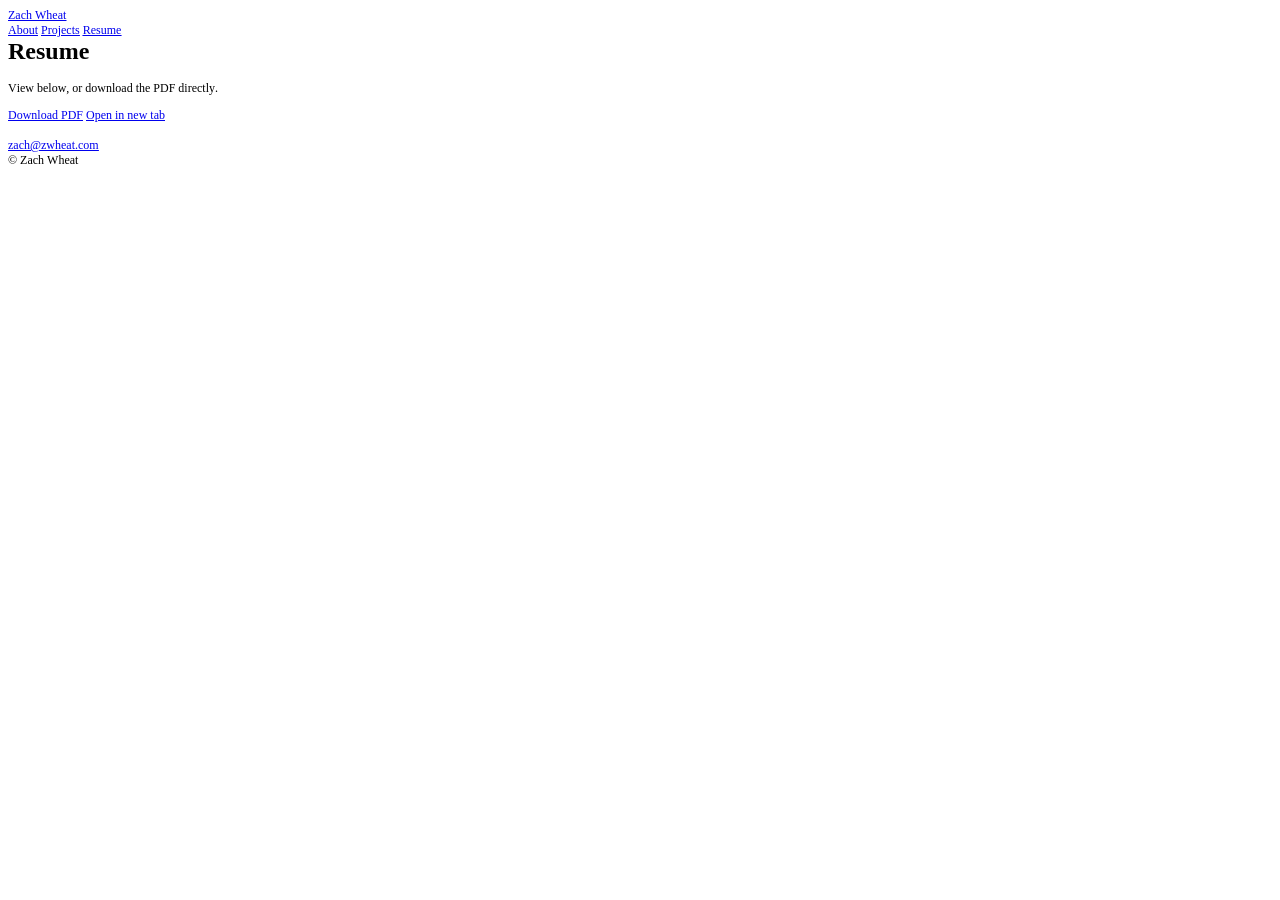
==== resume.html @ 448202b5 "Initial portfolio site" ====
<!DOCTYPE html PUBLIC "-//W3C//DTD HTML 4.01//EN" "http://www.w3.org/TR/html4/strict.dtd">
<html>
<head>
  <meta http-equiv="Content-Type" content="text/html; charset=utf-8">
  <meta http-equiv="Content-Style-Type" content="text/css">
  <title></title>
  <meta name="Description" content="Resume of Zach Wheat.">
  <meta name="Generator" content="Cocoa HTML Writer">
  <meta name="CocoaVersion" content="2775.1">
  <style type="text/css">
    p.p1 {margin: 0.0px 0.0px 0.0px 0.0px; font: 12.0px Times; color: #0000e9; -webkit-text-stroke: #0000e9}
    p.p3 {margin: 0.0px 0.0px 12.0px 0.0px; font: 12.0px Times; -webkit-text-stroke: #000000}
    p.p4 {margin: 0.0px 0.0px 0.0px 0.0px; font: 12.0px Times; -webkit-text-stroke: #000000; min-height: 14.0px}
    p.p5 {margin: 0.0px 0.0px 0.0px 0.0px; font: 12.0px Times; -webkit-text-stroke: #000000}
    span.s1 {text-decoration: underline ; font-kerning: none}
    span.s2 {font-kerning: none; color: #000000; -webkit-text-stroke: 0px #000000}
    span.s3 {text-decoration: underline ; font-kerning: none; -webkit-text-stroke: 0px #0000e9}
    span.s4 {font-kerning: none}
  </style>
</head>
<body>
<p class="p1"><span class="s1"><a href="file:///Users/zacharywheat/Desktop/Data/Self/Jobs%20&amp;%20Career/job-search-assistant/portfolio-site/index.html">Zach Wheat</a></span></p>
<p class="p1"><span class="s1"><a href="file:///Users/zacharywheat/Desktop/Data/Self/Jobs%20&amp;%20Career/job-search-assistant/portfolio-site/index.html">About</a></span><span class="s2"> <a href="file:///Users/zacharywheat/Desktop/Data/Self/Jobs%20&amp;%20Career/job-search-assistant/portfolio-site/projects.html"><span class="s3">Projects</span></a> <a href="file:///Users/zacharywheat/Desktop/Data/Self/Jobs%20&amp;%20Career/job-search-assistant/portfolio-site/resume.html"><span class="s3">Resume</span></a></span></p>
<h1 style="margin: 0.0px 0.0px 16.1px 0.0px; font: 24.0px Times; -webkit-text-stroke: #000000"><span class="s4"><b>Resume</b></span></h1>
<p class="p3"><span class="s4">View below, or download the PDF directly.</span></p>
<p class="p1"><span class="s1"><a href="file:///Users/zacharywheat/Desktop/Data/Self/Jobs%20&amp;%20Career/job-search-assistant/portfolio-site/assets/ZacharyWheat.RESUME.2026.pdf">Download PDF</a></span><span class="s2"> <a href="file:///Users/zacharywheat/Desktop/Data/Self/Jobs%20&amp;%20Career/job-search-assistant/portfolio-site/assets/ZacharyWheat.RESUME.2026.pdf"><span class="s3">Open in new tab</span></a></span></p>
<p class="p4"><span class="s4"></span><br></p>
<p class="p1"><span class="s1"><a href="mailto:zach@zwheat.com">zach@zwheat.com</a></span></p>
<p class="p5"><span class="s4">© Zach Wheat</span></p>
</body>
</html>
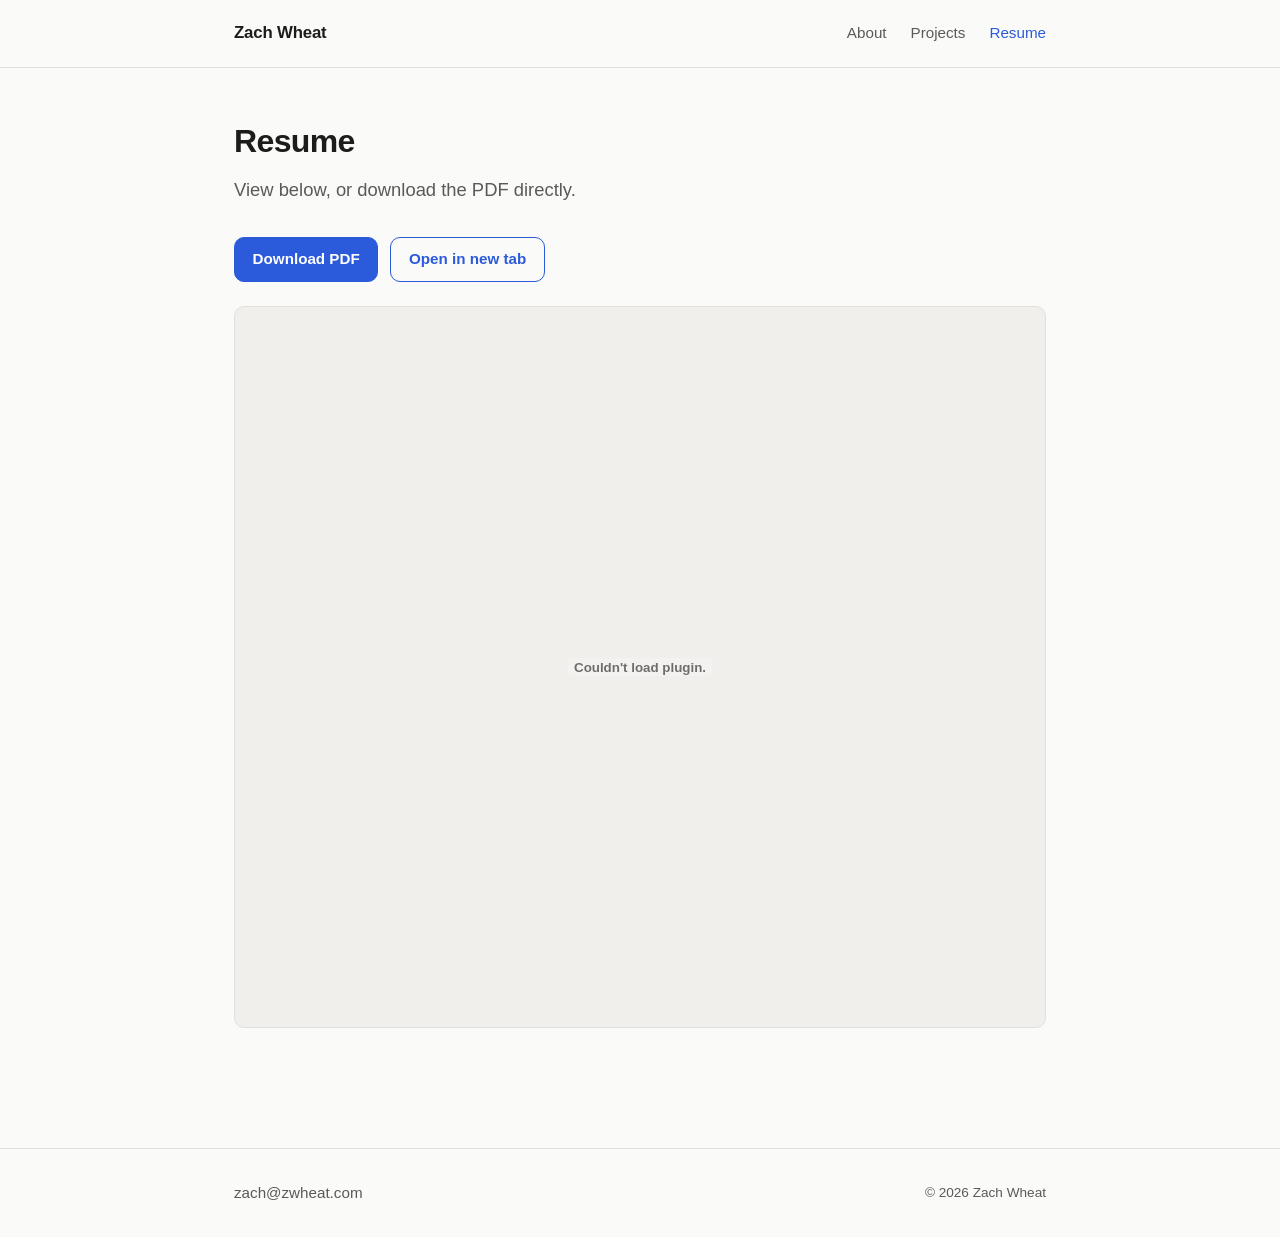
==== commit 3b2c3c4d: "Restore proper HTML structure; add real About content" ====
--- a/resume.html
+++ b/resume.html
@@ -1,31 +1,68 @@
-<!DOCTYPE html PUBLIC "-//W3C//DTD HTML 4.01//EN" "http://www.w3.org/TR/html4/strict.dtd">
-<html>
+<!DOCTYPE html>
+<html lang="en">
 <head>
-  <meta http-equiv="Content-Type" content="text/html; charset=utf-8">
-  <meta http-equiv="Content-Style-Type" content="text/css">
-  <title></title>
-  <meta name="Description" content="Resume of Zach Wheat.">
-  <meta name="Generator" content="Cocoa HTML Writer">
-  <meta name="CocoaVersion" content="2775.1">
-  <style type="text/css">
-    p.p1 {margin: 0.0px 0.0px 0.0px 0.0px; font: 12.0px Times; color: #0000e9; -webkit-text-stroke: #0000e9}
-    p.p3 {margin: 0.0px 0.0px 12.0px 0.0px; font: 12.0px Times; -webkit-text-stroke: #000000}
-    p.p4 {margin: 0.0px 0.0px 0.0px 0.0px; font: 12.0px Times; -webkit-text-stroke: #000000; min-height: 14.0px}
-    p.p5 {margin: 0.0px 0.0px 0.0px 0.0px; font: 12.0px Times; -webkit-text-stroke: #000000}
-    span.s1 {text-decoration: underline ; font-kerning: none}
-    span.s2 {font-kerning: none; color: #000000; -webkit-text-stroke: 0px #000000}
-    span.s3 {text-decoration: underline ; font-kerning: none; -webkit-text-stroke: 0px #0000e9}
-    span.s4 {font-kerning: none}
-  </style>
+  <meta charset="UTF-8">
+  <meta name="viewport" content="width=device-width, initial-scale=1.0">
+  <title>Resume — Zach Wheat</title>
+  <meta name="description" content="Resume of Zach Wheat.">
+  <link rel="stylesheet" href="style.css">
 </head>
 <body>
-<p class="p1"><span class="s1"><a href="file:///Users/zacharywheat/Desktop/Data/Self/Jobs%20&amp;%20Career/job-search-assistant/portfolio-site/index.html">Zach Wheat</a></span></p>
-<p class="p1"><span class="s1"><a href="file:///Users/zacharywheat/Desktop/Data/Self/Jobs%20&amp;%20Career/job-search-assistant/portfolio-site/index.html">About</a></span><span class="s2"> <a href="file:///Users/zacharywheat/Desktop/Data/Self/Jobs%20&amp;%20Career/job-search-assistant/portfolio-site/projects.html"><span class="s3">Projects</span></a> <a href="file:///Users/zacharywheat/Desktop/Data/Self/Jobs%20&amp;%20Career/job-search-assistant/portfolio-site/resume.html"><span class="s3">Resume</span></a></span></p>
-<h1 style="margin: 0.0px 0.0px 16.1px 0.0px; font: 24.0px Times; -webkit-text-stroke: #000000"><span class="s4"><b>Resume</b></span></h1>
-<p class="p3"><span class="s4">View below, or download the PDF directly.</span></p>
-<p class="p1"><span class="s1"><a href="file:///Users/zacharywheat/Desktop/Data/Self/Jobs%20&amp;%20Career/job-search-assistant/portfolio-site/assets/ZacharyWheat.RESUME.2026.pdf">Download PDF</a></span><span class="s2"> <a href="file:///Users/zacharywheat/Desktop/Data/Self/Jobs%20&amp;%20Career/job-search-assistant/portfolio-site/assets/ZacharyWheat.RESUME.2026.pdf"><span class="s3">Open in new tab</span></a></span></p>
-<p class="p4"><span class="s4"></span><br></p>
-<p class="p1"><span class="s1"><a href="mailto:zach@zwheat.com">zach@zwheat.com</a></span></p>
-<p class="p5"><span class="s4">© Zach Wheat</span></p>
+
+  <header class="site-header">
+    <div class="nav-wrap">
+      <a class="site-title" href="index.html">Zach Wheat</a>
+      <nav class="site-nav">
+        <a href="index.html">About</a>
+        <a href="projects.html">Projects</a>
+        <a href="resume.html" aria-current="page">Resume</a>
+      </nav>
+    </div>
+  </header>
+
+  <main>
+    <h1>Resume</h1>
+    <p class="lede">
+      View below, or download the PDF directly.
+    </p>
+
+    <div class="btn-row">
+      <a class="btn btn-primary" href="assets/resume.pdf" download>Download PDF</a>
+      <a class="btn btn-secondary" href="assets/resume.pdf" target="_blank" rel="noopener">Open in new tab</a>
+    </div>
+
+    <div class="resume-embed-wrap">
+      <embed src="assets/resume.pdf" type="application/pdf" />
+      <noscript>
+        <div class="resume-fallback">
+          Your browser can't preview the PDF inline.
+          <a href="assets/resume.pdf">Download it here</a> instead.
+        </div>
+      </noscript>
+    </div>
+  </main>
+
+  <footer class="site-footer">
+    <div class="footer-wrap">
+      <div class="footer-contact">
+        <a href="mailto:zach@zwheat.com">zach@zwheat.com</a>
+      </div>
+      <div class="footer-copy">&copy; <span id="year"></span> Zach Wheat</div>
+    </div>
+  </footer>
+
+  <script>
+    document.getElementById('year').textContent = new Date().getFullYear();
+
+    const embed = document.querySelector('.resume-embed-wrap embed');
+    fetch(embed.getAttribute('src'), { method: 'HEAD' })
+      .then((res) => {
+        if (!res.ok) throw new Error('missing');
+      })
+      .catch(() => {
+        embed.closest('.resume-embed-wrap').innerHTML =
+          '<div class="resume-fallback">Add your resume PDF at <code>assets/resume.pdf</code> to show it here.</div>';
+      });
+  </script>
 </body>
 </html>
--- a/style.css
+++ b/style.css
@@ -0,0 +1,311 @@
+/* ===================================================================
+   zwheat.com — shared stylesheet
+   Everything visual lives in the :root variables below. To restyle
+   the whole site later (new accent color, different font, dark mode
+   by default, etc.) you only need to touch this block.
+=================================================================== */
+
+:root {
+  /* --- Color palette (swap these to reskin the whole site) --- */
+  --color-bg: #fafaf9;
+  --color-bg-alt: #f0efec;
+  --color-text: #1c1c1a;
+  --color-text-muted: #5a5a56;
+  --color-accent: #2b5adb;       /* single accent color used sparingly */
+  --color-accent-hover: #1e42a8;
+  --color-border: #e2e0da;
+
+  /* --- Typography --- */
+  --font-body: -apple-system, BlinkMacSystemFont, "Segoe UI", Helvetica, Arial, sans-serif;
+  --font-heading: var(--font-body);
+
+  /* --- Layout --- */
+  --max-width: 860px;
+  --radius: 10px;
+}
+
+/* Dark mode: follows system preference automatically.
+   Delete this block if you don't want an automatic dark mode. */
+@media (prefers-color-scheme: dark) {
+  :root {
+    --color-bg: #121212;
+    --color-bg-alt: #1a1a1a;
+    --color-text: #f2f1ee;
+    --color-text-muted: #a8a6a0;
+    --color-accent: #6c93f0;
+    --color-accent-hover: #91adf5;
+    --color-border: #2d2d2b;
+  }
+}
+
+* {
+  box-sizing: border-box;
+}
+
+html, body {
+  margin: 0;
+  padding: 0;
+}
+
+body {
+  background: var(--color-bg);
+  color: var(--color-text);
+  font-family: var(--font-body);
+  line-height: 1.6;
+  font-size: 17px;
+  display: flex;
+  flex-direction: column;
+  min-height: 100vh;
+}
+
+a {
+  color: var(--color-accent);
+  text-decoration: none;
+}
+
+a:hover {
+  color: var(--color-accent-hover);
+  text-decoration: underline;
+}
+
+/* --- Header / nav --- */
+
+header.site-header {
+  border-bottom: 1px solid var(--color-border);
+}
+
+.nav-wrap {
+  max-width: var(--max-width);
+  margin: 0 auto;
+  padding: 1.25rem 1.5rem;
+  display: flex;
+  align-items: center;
+  justify-content: space-between;
+  flex-wrap: wrap;
+  gap: 0.75rem;
+}
+
+.site-title {
+  font-weight: 600;
+  font-size: 1.05rem;
+  color: var(--color-text);
+  text-decoration: none;
+  letter-spacing: -0.01em;
+}
+
+.site-title:hover {
+  text-decoration: none;
+  color: var(--color-accent);
+}
+
+nav.site-nav {
+  display: flex;
+  gap: 1.5rem;
+}
+
+nav.site-nav a {
+  color: var(--color-text-muted);
+  font-size: 0.95rem;
+  font-weight: 500;
+}
+
+nav.site-nav a:hover,
+nav.site-nav a[aria-current="page"] {
+  color: var(--color-text);
+  text-decoration: none;
+}
+
+nav.site-nav a[aria-current="page"] {
+  color: var(--color-accent);
+}
+
+/* --- Main content --- */
+
+main {
+  flex: 1;
+  width: 100%;
+  max-width: var(--max-width);
+  margin: 0 auto;
+  padding: 3rem 1.5rem 4rem;
+}
+
+h1 {
+  font-size: 2rem;
+  margin: 0 0 0.5rem;
+  letter-spacing: -0.02em;
+}
+
+h2 {
+  font-size: 1.3rem;
+  margin: 2.5rem 0 1rem;
+  letter-spacing: -0.01em;
+}
+
+.lede {
+  font-size: 1.15rem;
+  color: var(--color-text-muted);
+  margin: 0 0 2rem;
+  max-width: 60ch;
+}
+
+.tag {
+  display: inline-block;
+  color: var(--color-text-muted);
+  font-size: 0.95rem;
+  margin-bottom: 1.5rem;
+}
+
+/* --- Buttons --- */
+
+.btn {
+  display: inline-block;
+  padding: 0.6rem 1.1rem;
+  border-radius: var(--radius);
+  font-weight: 600;
+  font-size: 0.95rem;
+  border: 1px solid var(--color-accent);
+}
+
+.btn:hover {
+  text-decoration: none;
+}
+
+.btn-primary {
+  background: var(--color-accent);
+  color: #fff;
+}
+
+.btn-primary:hover {
+  background: var(--color-accent-hover);
+  border-color: var(--color-accent-hover);
+  color: #fff;
+}
+
+.btn-secondary {
+  background: transparent;
+  color: var(--color-accent);
+}
+
+.btn-row {
+  display: flex;
+  gap: 0.75rem;
+  flex-wrap: wrap;
+  margin: 1.5rem 0;
+}
+
+/* --- Project cards (placeholder structure) --- */
+
+.project-grid {
+  display: grid;
+  grid-template-columns: repeat(auto-fill, minmax(240px, 1fr));
+  gap: 1.25rem;
+  margin-top: 1.5rem;
+}
+
+.project-card {
+  border: 1px solid var(--color-border);
+  border-radius: var(--radius);
+  padding: 1.25rem;
+  background: var(--color-bg-alt);
+  display: flex;
+  flex-direction: column;
+  gap: 0.5rem;
+}
+
+.project-card h3 {
+  margin: 0;
+  font-size: 1.05rem;
+}
+
+.project-card p {
+  margin: 0;
+  color: var(--color-text-muted);
+  font-size: 0.95rem;
+  flex: 1;
+}
+
+.project-card .project-link {
+  font-size: 0.9rem;
+  font-weight: 600;
+}
+
+.placeholder-note {
+  border: 1px dashed var(--color-border);
+  border-radius: var(--radius);
+  padding: 1rem 1.25rem;
+  color: var(--color-text-muted);
+  font-size: 0.9rem;
+  background: var(--color-bg-alt);
+  margin-bottom: 1.5rem;
+}
+
+/* --- Resume page --- */
+
+.resume-embed-wrap {
+  border: 1px solid var(--color-border);
+  border-radius: var(--radius);
+  overflow: hidden;
+  background: var(--color-bg-alt);
+  margin: 1.5rem 0;
+}
+
+.resume-embed-wrap embed {
+  width: 100%;
+  height: 80vh;
+  display: block;
+  border: none;
+}
+
+.resume-fallback {
+  padding: 2rem;
+  text-align: center;
+  color: var(--color-text-muted);
+}
+
+/* --- Footer (contact info — present on every page) --- */
+
+footer.site-footer {
+  border-top: 1px solid var(--color-border);
+  margin-top: 2rem;
+}
+
+.footer-wrap {
+  max-width: var(--max-width);
+  margin: 0 auto;
+  padding: 2rem 1.5rem;
+  display: flex;
+  align-items: center;
+  justify-content: space-between;
+  flex-wrap: wrap;
+  gap: 1rem;
+}
+
+.footer-contact {
+  display: flex;
+  flex-wrap: wrap;
+  gap: 1.25rem;
+  font-size: 0.95rem;
+}
+
+.footer-contact a {
+  color: var(--color-text-muted);
+  font-weight: 500;
+}
+
+.footer-contact a:hover {
+  color: var(--color-accent);
+}
+
+.footer-copy {
+  color: var(--color-text-muted);
+  font-size: 0.85rem;
+}
+
+@media (max-width: 520px) {
+  main {
+    padding: 2rem 1.25rem 3rem;
+  }
+  h1 {
+    font-size: 1.6rem;
+  }
+}
